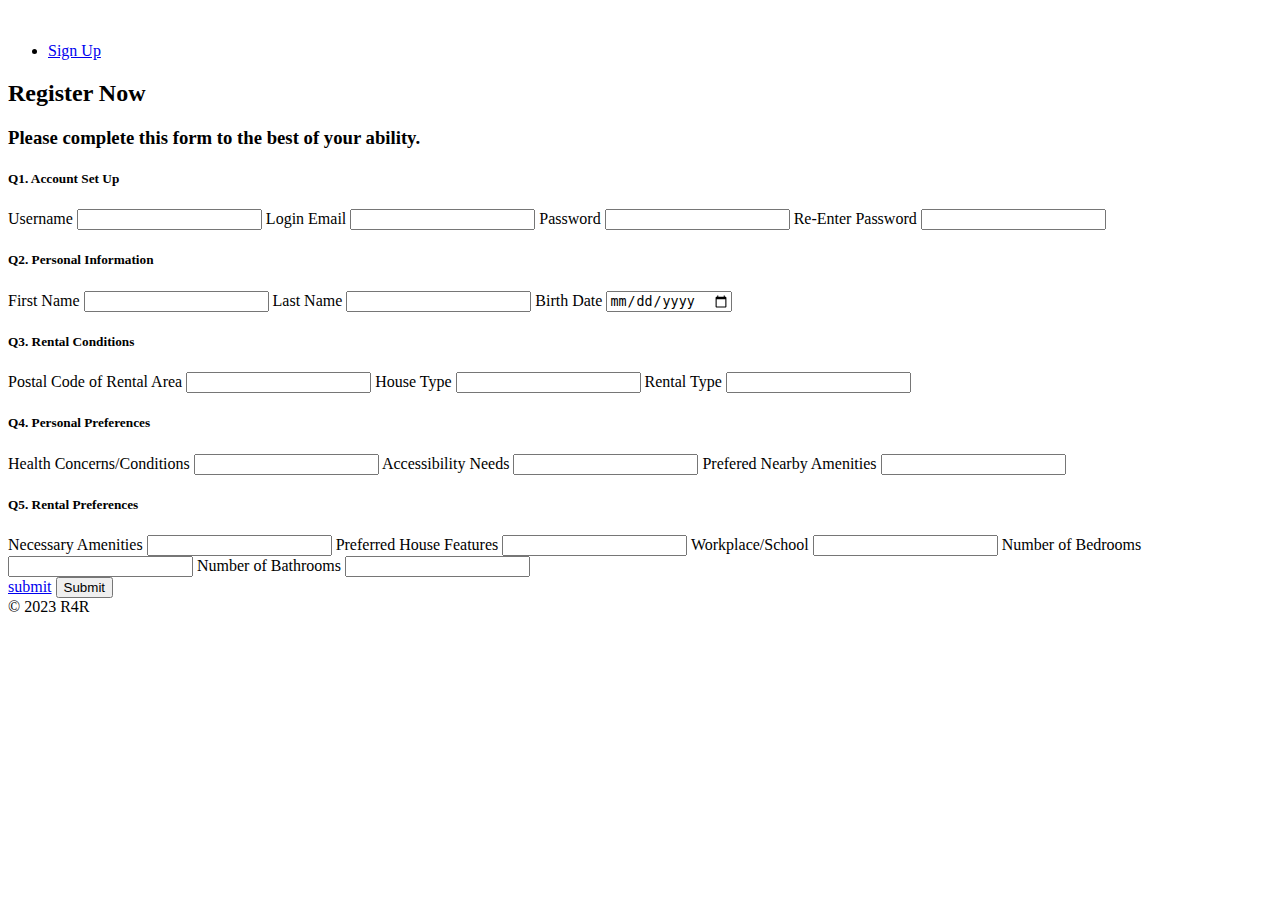
==== static/signup.html @ 76806606 "Integrate frontend+backend" ====
<!DOCTYPE html>
<html lang="en">
<head>
    <meta charset="UTF-8">
    <meta http-equiv="X-UA-Compatible" content="IE=edge">
    <meta name="viewport" content="width=device-width, initial-scale=1.0">
    <title>Rentals 4 Real</title>
    <link rel="stylesheet" href="style.css">
    <script src="https://kit.fontawesome.com/76380468ed.js" crossorigin="anonymous"></script>
    <link href="https://cdn.jsdelivr.net/npm/bootstrap@5.1.3/dist/css/bootstrap.min.css" rel="stylesheet" integrity="sha384-1BmE4kWBq78iYhFldvKuhfTAU6auU8tT94WrHftjDbrCEXSU1oBoqyl2QvZ6jIW3" crossorigin="anonymous">
</head>
<body>
    <header>
        <a class="logo" href="index.html"><img src="logo.png" height="50px" alt=""></a>
            <nav class="nav-bar">
                <ul class="nav-links">
                    <li><a href="signup.html">Sign Up</a></li>
                </ul>
            </nav>
    </header>
    <form action="/update_user" method="post">
        <h2>Register Now</h2>
        <h3>Please complete this form to the best of your ability.</h3>
        <h5>Q1. Account Set Up</h5>
        <div class="form-group">
            <label for="username">Username</label>
            <input type="text" class="form-control" name="username">

            <label for="email">Login Email</label>
            <input type="email" class="form-control" name="email">

            <label for="password">Password</label>
            <input type="password" class="form-control" name="password">

            <label for="re-enter-password">Re-Enter Password</label>
            <input type="password" class="form-control" name="re-enter-password">
        </div>

        <h5>Q2. Personal Information</h5>
        <div class="form-group">
            <label for="firstName">First Name</label>
            <input type="text" class="form-control" name="firstName">

            <label for="lastName">Last Name</label>
            <input type="text" class="form-control" name="lastName">

            <label for="birthDate">Birth Date</label>
            <input type="date" class="form-control" name="birthDate">
        </div>

        <h5>Q3. Rental Conditions</h5>
        <div class="form-group">
            <label for="postalCode">Postal Code of Rental Area</label>
            <input type="text" class="form-control" name="postalCode">

            <label for="houseType">House Type</label>
            <input type="text" class="form-control" name="houseType">

            <label for="rentalType">Rental Type</label>
            <input type="text" class="form-control" name="rentalType">
        </div>

        <h5>Q4. Personal Preferences</h5>
        <div class="form-group">
            <label for="healthConcerns">Health Concerns/Conditions</label>
            <input type="text" class="form-control" name="healthConcerns">

            <label for="accessibilityNeeds">Accessibility Needs</label>
            <input type="text" class="form-control" name="accessibilityNeeds">

            <label for="preferredAmenities">Prefered Nearby Amenities</label>
            <input type="text" class="form-control" name="preferredAmenities">
        </div>

        <h5>Q5. Rental Preferences</h5>
        <div class="form-group">
            <label for="necessaryAmenities">Necessary Amenities</label>
            <input type="text" class="form-control" name="necessaryAmenities">

            <label for="preferredHouseFeatures">Preferred House Features</label>
            <input type="text" class="form-control" name="preferredHouseFeatures">

            <label for="workplace_school">Workplace/School</label>
            <input type="text" class="form-control" name="workplace_school">

            <label for="numOfBedrooms">Number of Bedrooms</label>
            <input type="text" class="form-control" name="numOfBedrooms">

            <label for="numOfBathrooms">Number of Bathrooms</label>
            <input type="text" class="form-control" name="numOfBathrooms">
        </div>
        <a href="dashboard.html">submit</a>
        <input type="submit" class="btn btn-success">
    </form>
    <footer>
        <div class="copyright">
            &copy; 2023 R4R
        </div>
    </footer>
</body>
</html>
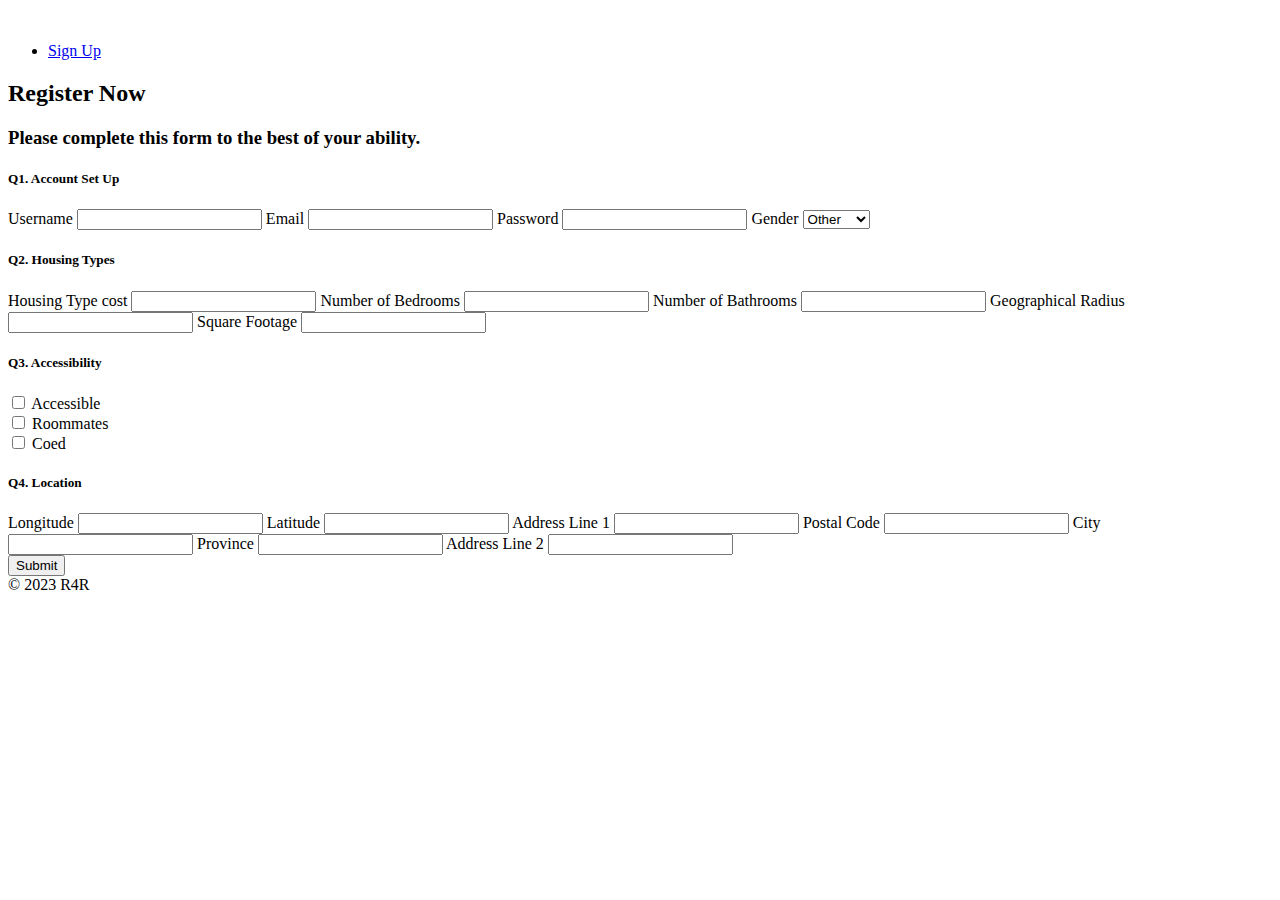
==== commit 342e4cc2: "Merge branch 'localstorage'" ====
--- a/static/signup.html
+++ b/static/signup.html
@@ -1,6 +1,7 @@
 <!DOCTYPE html>
 <html lang="en">
 <head>
+    <link rel="icon" type="image/x-icon" href="favicon.ico">
     <meta charset="UTF-8">
     <meta http-equiv="X-UA-Compatible" content="IE=edge">
     <meta name="viewport" content="width=device-width, initial-scale=1.0">
@@ -18,78 +19,95 @@
                 </ul>
             </nav>
     </header>
-    <form action="/update_user" method="post">
+    <form onsubmit="localStorage.setItem('username', document.getElementById('username').value)" action="/create_user" method="post">
         <h2>Register Now</h2>
         <h3>Please complete this form to the best of your ability.</h3>
         <h5>Q1. Account Set Up</h5>
         <div class="form-group">
             <label for="username">Username</label>
-            <input type="text" class="form-control" name="username">
+            <input type="text" class="form-control" id="username" name="username">
 
-            <label for="email">Login Email</label>
+            <label for="email">Email</label>
             <input type="email" class="form-control" name="email">
 
             <label for="password">Password</label>
             <input type="password" class="form-control" name="password">
 
-            <label for="re-enter-password">Re-Enter Password</label>
-            <input type="password" class="form-control" name="re-enter-password">
+            <label for="gender">Gender</label>
+            <!-- DROPDOWN FOR GENDER -> 1 FOR MALE, 2 FOR FEMALE, 3 FOR OTHER -->
+            <select class="form-select" id="gender">
+                <option value="3">Other</option>
+                <option value="1">Male</option>
+                <option value="2">Female</option>
+            </select>
         </div>
 
-        <h5>Q2. Personal Information</h5>
+        <h5>Q2. Housing Types</h5>
         <div class="form-group">
-            <label for="firstName">First Name</label>
-            <input type="text" class="form-control" name="firstName">
+            <label for="type">Housing Type</label>
+            <!-- DROPDOWN FOR HOUSING TYPE -> SEE DISCORD -->
 
-            <label for="lastName">Last Name</label>
-            <input type="text" class="form-control" name="lastName">
+            <label for="cost">cost</label>
+            <input type="number" class="form-control" name="cost">
 
-            <label for="birthDate">Birth Date</label>
-            <input type="date" class="form-control" name="birthDate">
+            <label for="bedrooms">Number of Bedrooms</label>
+            <input type="number" class="form-control" name="bedrooms">
+
+            <label for="bathrooms">Number of Bathrooms</label>
+            <input type="number" class="form-control" name="bathrooms">
+
+            <label for="radius">Geographical Radius</label>
+            <input type="number" class="form-control" name="radius">
+
+            <label for="sqft">Square Footage</label>
+            <input type="number" class="form-control" name="sqft">
         </div>
 
-        <h5>Q3. Rental Conditions</h5>
+        <h5>Q3. Accessibility</h5>
         <div class="form-group">
-            <label for="postalCode">Postal Code of Rental Area</label>
-            <input type="text" class="form-control" name="postalCode">
-
-            <label for="houseType">House Type</label>
-            <input type="text" class="form-control" name="houseType">
-
-            <label for="rentalType">Rental Type</label>
-            <input type="text" class="form-control" name="rentalType">
+            <div class="form-check">
+              <input class="form-check-input" type="checkbox" value="" name="accessible" id="accessible">
+              <label class="form-check-label" for="accessible">
+                Accessible
+              </label>
+            </div>
+            <div class="form-check">
+              <input class="form-check-input" type="checkbox" value="" name="roommates" id="roommates">
+              <label class="form-check-label" for="roommates">
+                Roommates
+              </label>
+            </div>
+            <div class="form-check">
+              <input class="form-check-input" type="checkbox" value="" name="coed" id="coed">
+              <label class="form-check-label" for="roommates">
+                Coed
+              </label>
+            </div>
         </div>
 
-        <h5>Q4. Personal Preferences</h5>
+        <h5>Q4. Location</h5>
         <div class="form-group">
-            <label for="healthConcerns">Health Concerns/Conditions</label>
-            <input type="text" class="form-control" name="healthConcerns">
+            <label for="longitude">Longitude</label>
+            <input type="number" class="form-control" name="longitude">
 
-            <label for="accessibilityNeeds">Accessibility Needs</label>
-            <input type="text" class="form-control" name="accessibilityNeeds">
+            <label for="latitude">Latitude</label>
+            <input type="number" class="form-control" name="latitude">
 
-            <label for="preferredAmenities">Prefered Nearby Amenities</label>
-            <input type="text" class="form-control" name="preferredAmenities">
+            <label for="line1">Address Line 1</label>
+            <input type="text" class="form-control" name="line1">
+
+            <label for="postal">Postal Code</label>
+            <input type="text" class="form-control" name="postal">
+
+            <label for="city">City</label>
+            <input type="text" class="form-control" name="city">
+
+            <label for="province">Province</label>
+            <input type="text" class="form-control" name="province">
+
+            <label for="line2">Address Line 2</label>
+            <input type="text" class="form-control" name="line2">
         </div>
-
-        <h5>Q5. Rental Preferences</h5>
-        <div class="form-group">
-            <label for="necessaryAmenities">Necessary Amenities</label>
-            <input type="text" class="form-control" name="necessaryAmenities">
-
-            <label for="preferredHouseFeatures">Preferred House Features</label>
-            <input type="text" class="form-control" name="preferredHouseFeatures">
-
-            <label for="workplace_school">Workplace/School</label>
-            <input type="text" class="form-control" name="workplace_school">
-
-            <label for="numOfBedrooms">Number of Bedrooms</label>
-            <input type="text" class="form-control" name="numOfBedrooms">
-
-            <label for="numOfBathrooms">Number of Bathrooms</label>
-            <input type="text" class="form-control" name="numOfBathrooms">
-        </div>
-        <a href="dashboard.html">submit</a>
         <input type="submit" class="btn btn-success">
     </form>
     <footer>
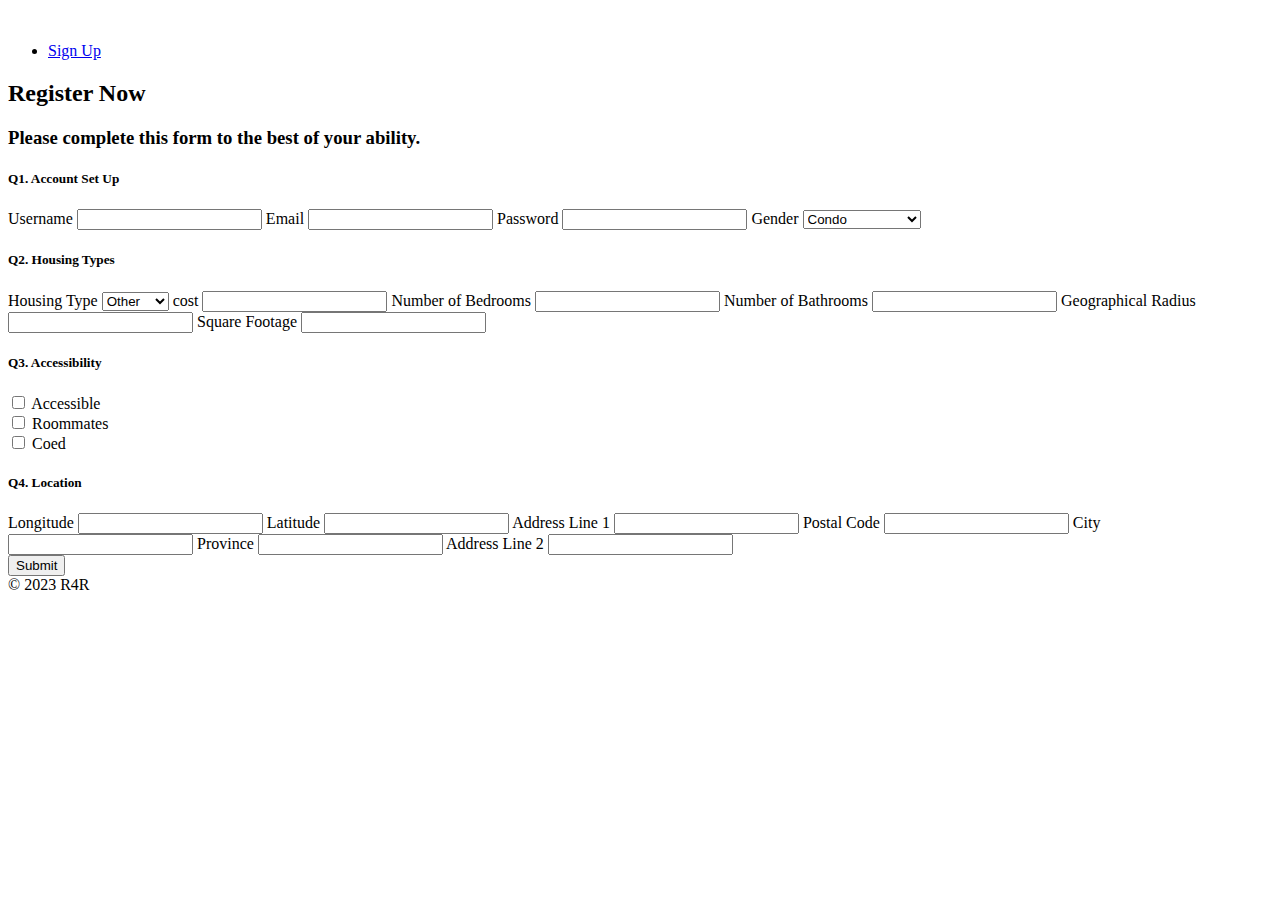
==== commit 05904ffa: "Added success redirect" ====
--- a/static/signup.html
+++ b/static/signup.html
@@ -9,6 +9,48 @@
     <link rel="stylesheet" href="style.css">
     <script src="https://kit.fontawesome.com/76380468ed.js" crossorigin="anonymous"></script>
     <link href="https://cdn.jsdelivr.net/npm/bootstrap@5.1.3/dist/css/bootstrap.min.css" rel="stylesheet" integrity="sha384-1BmE4kWBq78iYhFldvKuhfTAU6auU8tT94WrHftjDbrCEXSU1oBoqyl2QvZ6jIW3" crossorigin="anonymous">
+    <script>
+        async function submitForm(e) {
+            console.log("test")
+            localStorage.setItem('username', document.getElementById('username').value);
+            const obj = JSON.parse(JSON.stringify(Object.fromEntries(new FormData(document.getElementById('main-form')))))
+            obj.latitude = parseFloat(obj.latitude)
+            obj.longitude = parseFloat(obj.longitude)
+            obj.type = parseInt(obj.type)
+            obj.sqft = parseInt(obj.sqft )
+            obj.gender = parseInt(obj.gender)
+            obj.cost = parseInt(obj.cost)
+            obj.radius = parseInt(obj.radius)
+            obj.bathrooms = parseInt(obj.bathrooms)
+            obj.bedrooms = parseInt(obj.bedrooms)
+            obj.roommates = !!obj.roommates
+            obj.accessible = !!obj.accessible
+            obj.coed = !!obj.coed
+            obj.location = {
+                latitude: obj.latitude,
+                longitude: obj.longitude,
+                line1: obj.line1,
+                postal: obj.postal,
+                city: obj.city,
+                province: obj.province,
+                country: obj.country
+            }
+            Object.keys(obj.location).forEach(key => delete obj[key])
+            console.log(obj)
+            const res = await fetch('create_user',{
+                method:'POST',
+                headers:{
+                    'Content-Type':'application/json'
+                },
+                body: JSON.stringify(obj)
+            });
+            if (res.ok) {
+                window.location.href = 'dashboard.html'
+            } else {
+                alert('Error creating user, please check your inputs.')
+            }
+        }
+    </script>
 </head>
 <body>
     <header>
@@ -19,26 +61,27 @@
                 </ul>
             </nav>
     </header>
-    <form onsubmit="localStorage.setItem('username', document.getElementById('username').value)" action="/create_user" method="post">
+    <form action="javascript:submitForm();" id="main-form" method="post">
         <h2>Register Now</h2>
         <h3>Please complete this form to the best of your ability.</h3>
         <h5>Q1. Account Set Up</h5>
         <div class="form-group">
             <label for="username">Username</label>
-            <input type="text" class="form-control" id="username" name="username">
+            <input type="text" required class="form-control" id="username" name="username">
 
             <label for="email">Email</label>
-            <input type="email" class="form-control" name="email">
+            <input type="email" required class="form-control" name="email">
 
             <label for="password">Password</label>
-            <input type="password" class="form-control" name="password">
+            <input type="password" required class="form-control" name="password">
 
             <label for="gender">Gender</label>
             <!-- DROPDOWN FOR GENDER -> 1 FOR MALE, 2 FOR FEMALE, 3 FOR OTHER -->
-            <select class="form-select" id="gender">
-                <option value="3">Other</option>
-                <option value="1">Male</option>
-                <option value="2">Female</option>
+            <select class="form-select" name="gender" id="gender">
+                <option value="1">Condo</option>
+                <option value="2">Rent</option>
+                <option value="3">Sublet</option>
+                <option value="4">Accommodation</option>
             </select>
         </div>
 
@@ -46,39 +89,43 @@
         <div class="form-group">
             <label for="type">Housing Type</label>
             <!-- DROPDOWN FOR HOUSING TYPE -> SEE DISCORD -->
-
+            <select class="form-select" id="type" name="type">
+                <option value="3">Other</option>
+                <option value="1">Male</option>
+                <option value="2">Female</option>
+            </select>
             <label for="cost">cost</label>
-            <input type="number" class="form-control" name="cost">
+            <input required type="number" class="form-control" name="cost">
 
             <label for="bedrooms">Number of Bedrooms</label>
-            <input type="number" class="form-control" name="bedrooms">
+            <input required type="number" class="form-control" name="bedrooms">
 
             <label for="bathrooms">Number of Bathrooms</label>
-            <input type="number" class="form-control" name="bathrooms">
+            <input required type="number" class="form-control" name="bathrooms">
 
             <label for="radius">Geographical Radius</label>
-            <input type="number" class="form-control" name="radius">
+            <input required type="number" class="form-control" name="radius">
 
             <label for="sqft">Square Footage</label>
-            <input type="number" class="form-control" name="sqft">
+            <input required type="number" class="form-control" name="sqft">
         </div>
 
         <h5>Q3. Accessibility</h5>
         <div class="form-group">
             <div class="form-check">
-              <input class="form-check-input" type="checkbox" value="" name="accessible" id="accessible">
+              <input class="form-check-input" type="checkbox" value=false name="accessible" id="accessible">
               <label class="form-check-label" for="accessible">
                 Accessible
               </label>
             </div>
             <div class="form-check">
-              <input class="form-check-input" type="checkbox" value="" name="roommates" id="roommates">
+              <input class="form-check-input" type="checkbox" value=false name="roommates" id="roommates">
               <label class="form-check-label" for="roommates">
                 Roommates
               </label>
             </div>
             <div class="form-check">
-              <input class="form-check-input" type="checkbox" value="" name="coed" id="coed">
+              <input class="form-check-input" type="checkbox" value=false name="coed" id="coed">
               <label class="form-check-label" for="roommates">
                 Coed
               </label>
@@ -88,25 +135,25 @@
         <h5>Q4. Location</h5>
         <div class="form-group">
             <label for="longitude">Longitude</label>
-            <input type="number" class="form-control" name="longitude">
+            <input required type="number" class="form-control" name="longitude">
 
             <label for="latitude">Latitude</label>
-            <input type="number" class="form-control" name="latitude">
+            <input required type="number" class="form-control" name="latitude">
 
             <label for="line1">Address Line 1</label>
-            <input type="text" class="form-control" name="line1">
+            <input required type="text" class="form-control" name="line1">
 
             <label for="postal">Postal Code</label>
-            <input type="text" class="form-control" name="postal">
+            <input required type="text" class="form-control" name="postal">
 
             <label for="city">City</label>
-            <input type="text" class="form-control" name="city">
+            <input required type="text" class="form-control" name="city">
 
             <label for="province">Province</label>
-            <input type="text" class="form-control" name="province">
+            <input required type="text" class="form-control" name="province">
 
             <label for="line2">Address Line 2</label>
-            <input type="text" class="form-control" name="line2">
+            <input required type="text" class="form-control" name="line2">
         </div>
         <input type="submit" class="btn btn-success">
     </form>
@@ -115,5 +162,6 @@
             &copy; 2023 R4R
         </div>
     </footer>
+
 </body>
 </html>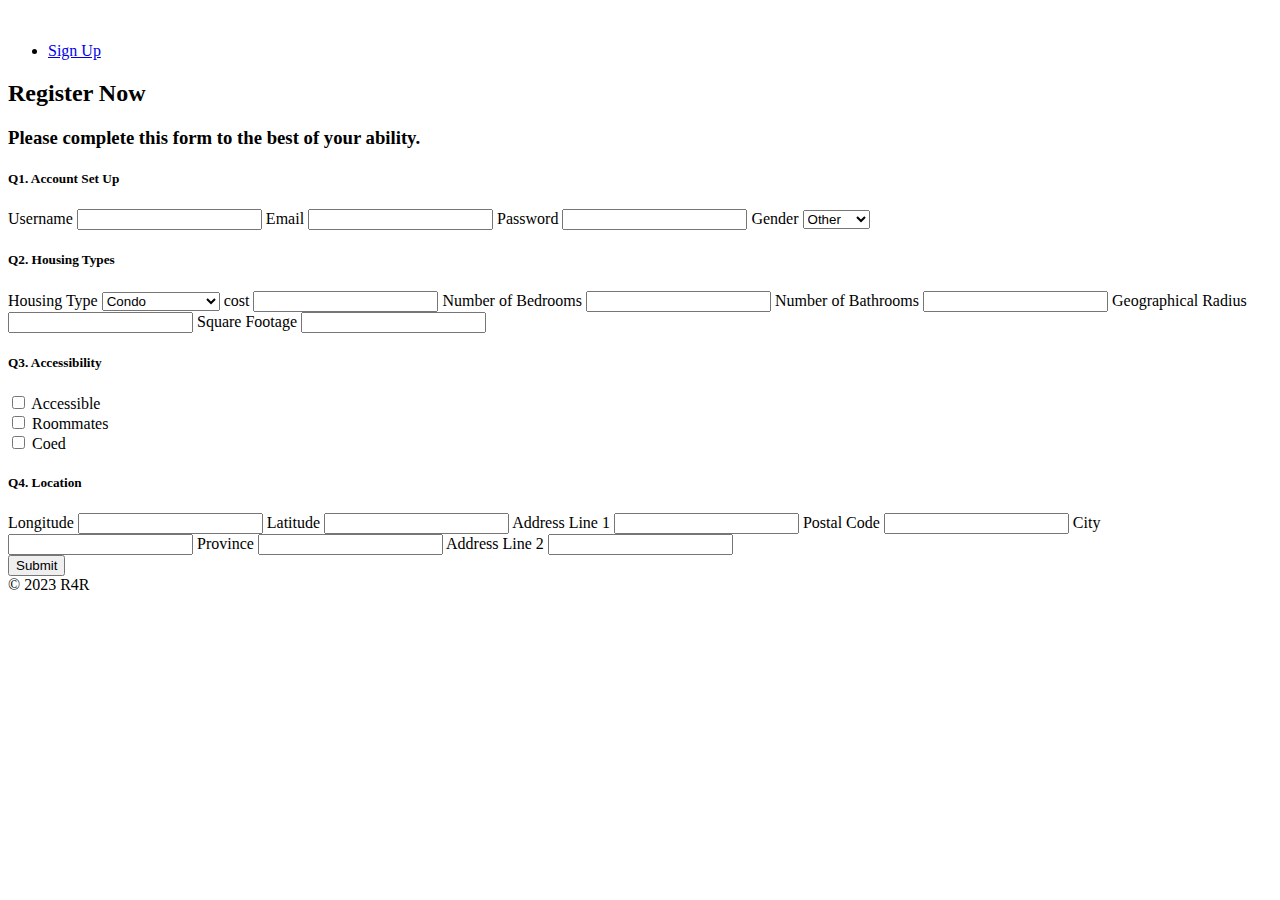
==== commit 124e482a: "Update signup.html" ====
--- a/static/signup.html
+++ b/static/signup.html
@@ -78,10 +78,9 @@
             <label for="gender">Gender</label>
             <!-- DROPDOWN FOR GENDER -> 1 FOR MALE, 2 FOR FEMALE, 3 FOR OTHER -->
             <select class="form-select" name="gender" id="gender">
-                <option value="1">Condo</option>
-                <option value="2">Rent</option>
-                <option value="3">Sublet</option>
-                <option value="4">Accommodation</option>
+                <option value="3">Other</option>
+                <option value="1">Male</option>
+                <option value="2">Female</option>
             </select>
         </div>
 
@@ -90,9 +89,10 @@
             <label for="type">Housing Type</label>
             <!-- DROPDOWN FOR HOUSING TYPE -> SEE DISCORD -->
             <select class="form-select" id="type" name="type">
-                <option value="3">Other</option>
-                <option value="1">Male</option>
-                <option value="2">Female</option>
+                <option value="1">Condo</option>
+                <option value="2">Rent</option>
+                <option value="3">Sublet</option>
+                <option value="4">Accommodation</option>
             </select>
             <label for="cost">cost</label>
             <input required type="number" class="form-control" name="cost">
@@ -153,7 +153,7 @@
             <input required type="text" class="form-control" name="province">
 
             <label for="line2">Address Line 2</label>
-            <input required type="text" class="form-control" name="line2">
+            <input type="text" class="form-control" name="line2">
         </div>
         <input type="submit" class="btn btn-success">
     </form>
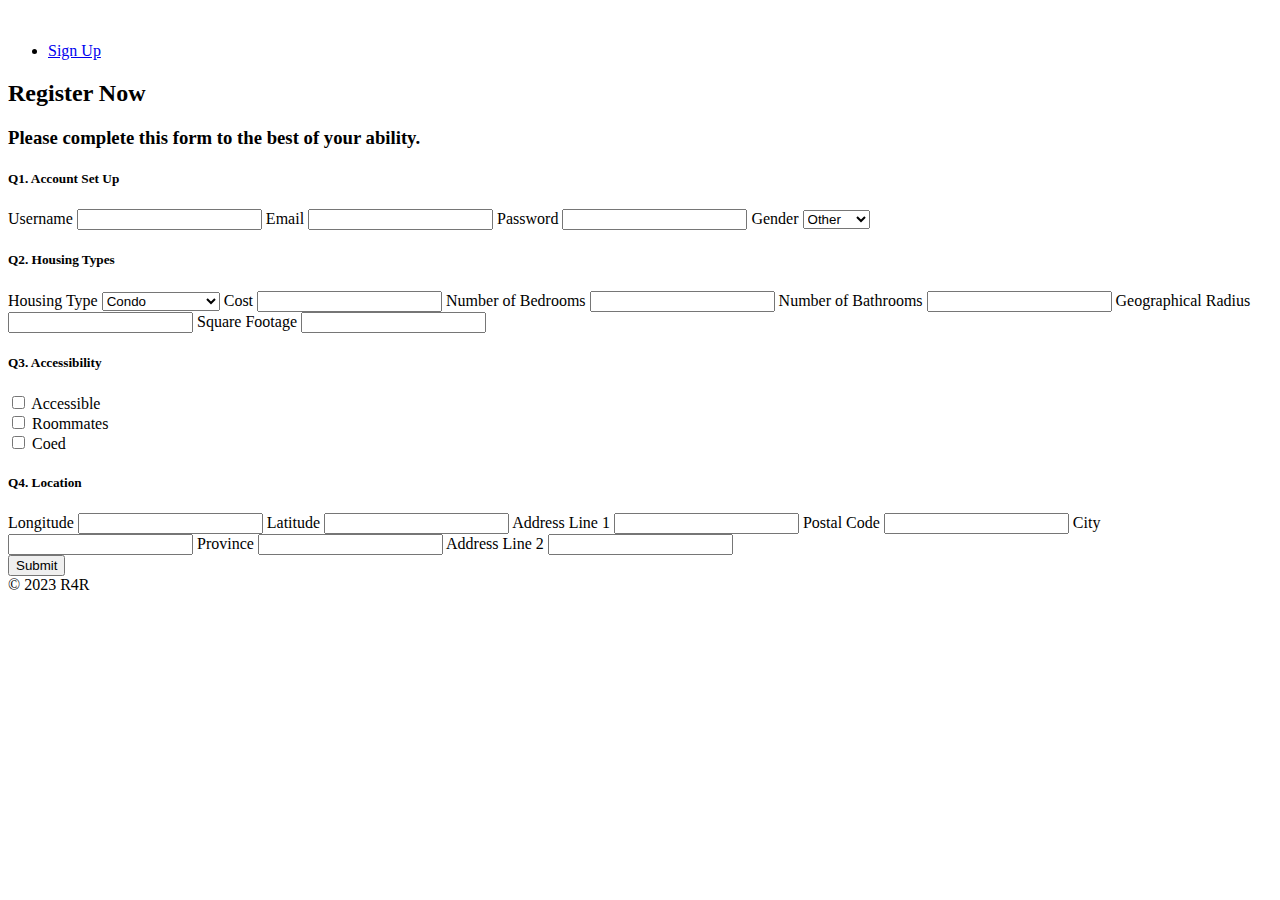
==== commit 14e98e29: "typo" ====
--- a/static/signup.html
+++ b/static/signup.html
@@ -94,7 +94,7 @@
                 <option value="3">Sublet</option>
                 <option value="4">Accommodation</option>
             </select>
-            <label for="cost">cost</label>
+            <label for="cost">Cost</label>
             <input required type="number" class="form-control" name="cost">
 
             <label for="bedrooms">Number of Bedrooms</label>
@@ -135,10 +135,10 @@
         <h5>Q4. Location</h5>
         <div class="form-group">
             <label for="longitude">Longitude</label>
-            <input required type="number" class="form-control" name="longitude">
+            <input required step="any" type="number" class="form-control" name="longitude">
 
             <label for="latitude">Latitude</label>
-            <input required type="number" class="form-control" name="latitude">
+            <input required step="any" type="number" class="form-control" name="latitude">
 
             <label for="line1">Address Line 1</label>
             <input required type="text" class="form-control" name="line1">
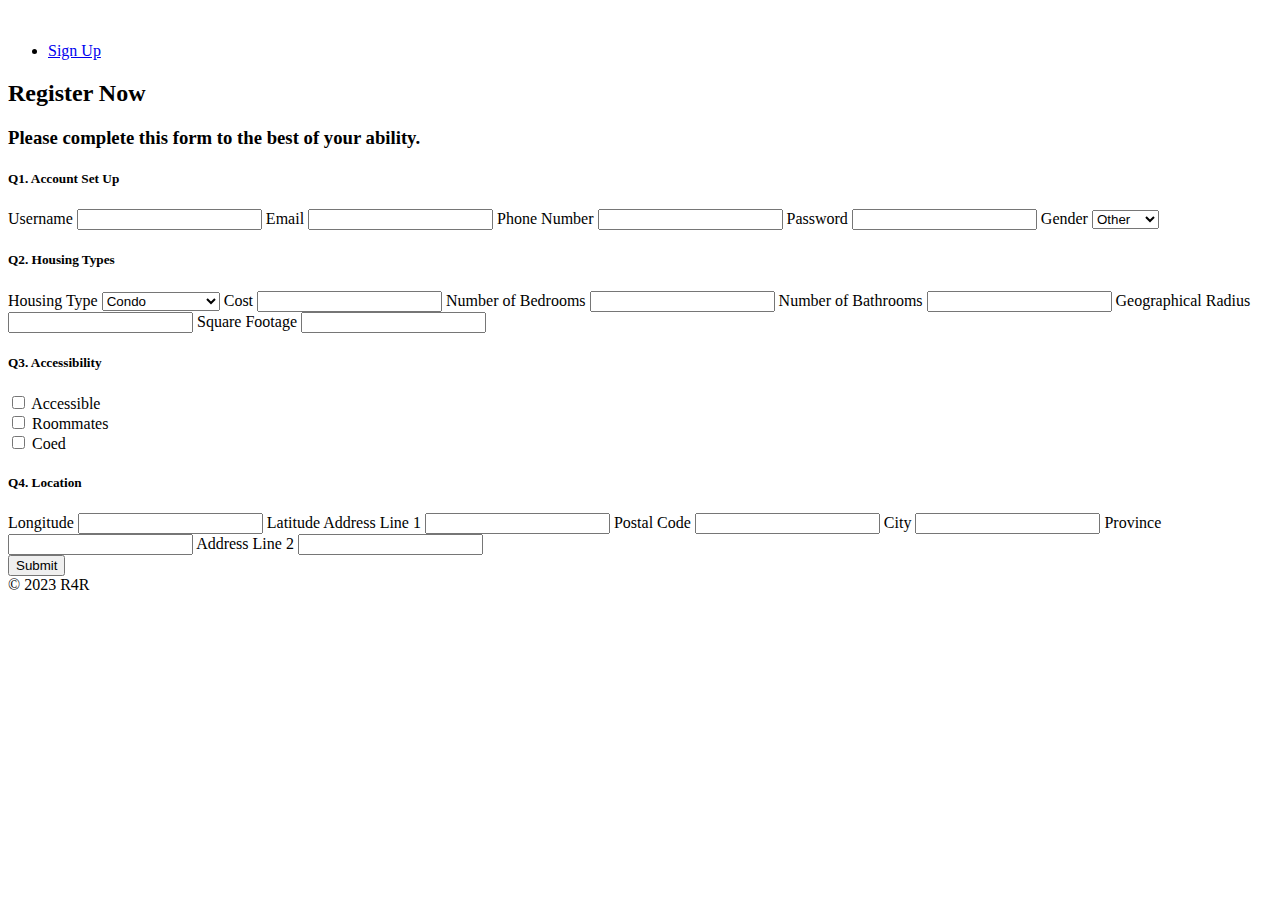
==== commit 1bec81f7: "Added phone number" ====
--- a/static/signup.html
+++ b/static/signup.html
@@ -71,6 +71,8 @@
 
             <label for="email">Email</label>
             <input type="email" required class="form-control" name="email">
+            <label for="phone">Phone Number</label>
+            <input type="tel" required class="form-control" name="phone">
 
             <label for="password">Password</label>
             <input type="password" required class="form-control" name="password">
@@ -138,7 +140,6 @@
             <input required step="any" type="number" class="form-control" name="longitude">
 
             <label for="latitude">Latitude</label>
-            <input required step="any" type="number" class="form-control" name="latitude">
 
             <label for="line1">Address Line 1</label>
             <input required type="text" class="form-control" name="line1">
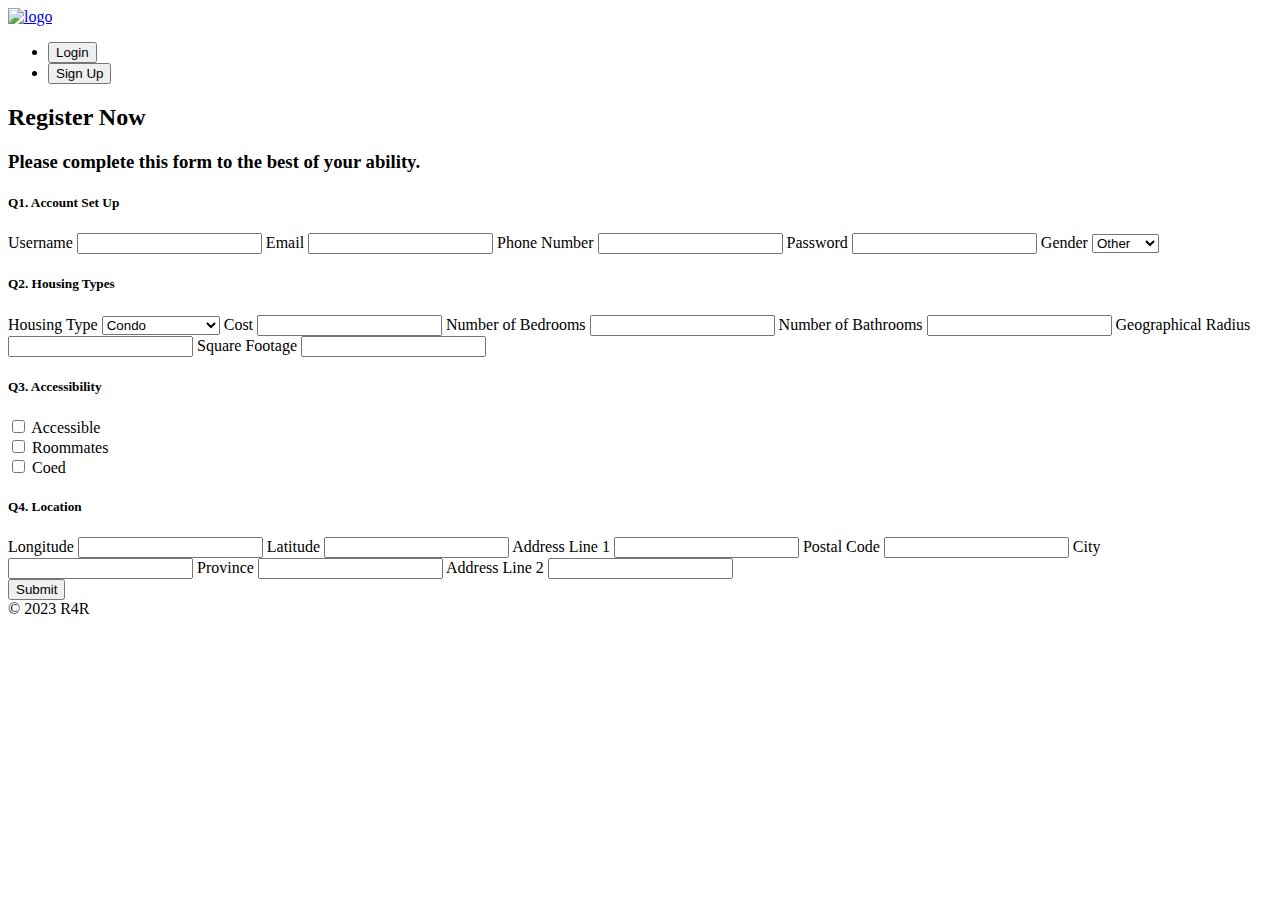
==== commit f3242e07: "Merge branch 'master' into master" ====
--- a/static/signup.html
+++ b/static/signup.html
@@ -54,10 +54,11 @@
 </head>
 <body>
     <header>
-        <a class="logo" href="index.html"><img src="logo.png" height="50px" alt=""></a>
+        <a class="logo" href="index.html"><img src="logo.png" height="100px" alt="logo"></a>
             <nav class="nav-bar">
                 <ul class="nav-links">
-                    <li><a href="signup.html">Sign Up</a></li>
+                    <li><a href="signup.html"><button class="button">Login</button></a></li>
+                    <li><a href="signup.html"><button class="button">Sign Up</button></a></li>
                 </ul>
             </nav>
     </header>
@@ -78,7 +79,6 @@
             <input type="password" required class="form-control" name="password">
 
             <label for="gender">Gender</label>
-            <!-- DROPDOWN FOR GENDER -> 1 FOR MALE, 2 FOR FEMALE, 3 FOR OTHER -->
             <select class="form-select" name="gender" id="gender">
                 <option value="3">Other</option>
                 <option value="1">Male</option>
@@ -89,7 +89,6 @@
         <h5>Q2. Housing Types</h5>
         <div class="form-group">
             <label for="type">Housing Type</label>
-            <!-- DROPDOWN FOR HOUSING TYPE -> SEE DISCORD -->
             <select class="form-select" id="type" name="type">
                 <option value="1">Condo</option>
                 <option value="2">Rent</option>
@@ -136,10 +135,11 @@
 
         <h5>Q4. Location</h5>
         <div class="form-group">
-            <label for="longitude">Longitude</label>
-            <input required step="any" type="number" class="form-control" name="longitude">
+            <label for="longitude" >Longitude</label>
+            <input required step="any" min="-90" max="90" type="number" class="form-control" name="longitude">
 
             <label for="latitude">Latitude</label>
+            <input required step="any" min="-90" max="90" type="number" class="form-control" name="latitude">
 
             <label for="line1">Address Line 1</label>
             <input required type="text" class="form-control" name="line1">
@@ -154,15 +154,14 @@
             <input required type="text" class="form-control" name="province">
 
             <label for="line2">Address Line 2</label>
-            <input type="text" class="form-control" name="line2">
+            <input type="text" class="form-control" name="line2" required>
         </div>
-        <input type="submit" class="btn btn-success">
+        <input type="submit" class="btn btn-secondary">
     </form>
     <footer>
         <div class="copyright">
             &copy; 2023 R4R
         </div>
     </footer>
-
 </body>
 </html>